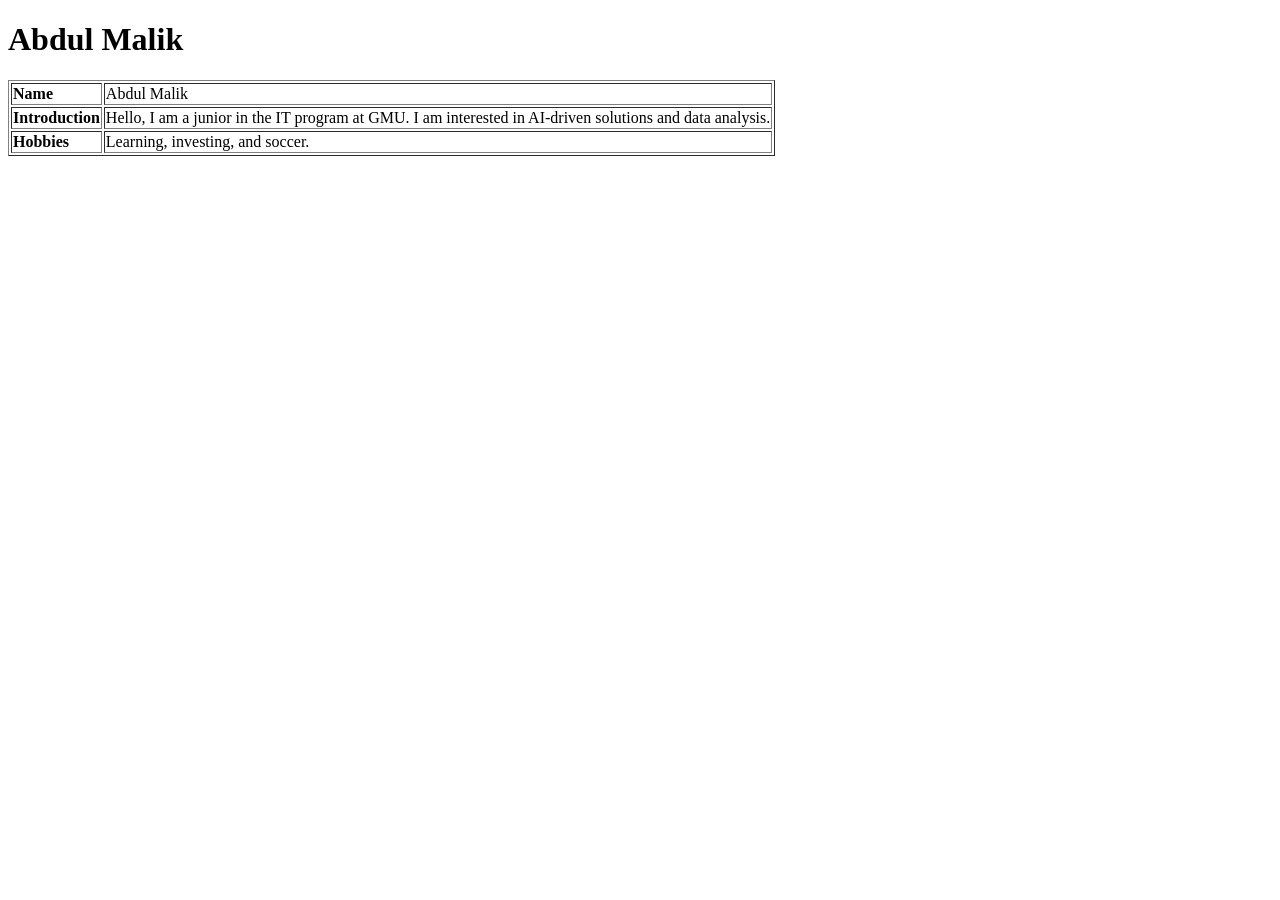
==== index.html @ d9f1fc01 "Create index.html" ====
<!DOCTYPE html>
<html>
<head>
    <title>Abdul Malik</title>
</head>
<body>

<h1>Abdul Malik</h1>

<table border="1">
<tr>
    <td><b>Name</b></td>
    <td>Abdul Malik</td>
</tr>
<tr>
    <td><b>Introduction</b></td>
    <td>Hello, I am a junior in the IT program at GMU. I am interested in AI-driven solutions and data analysis.</td>
</tr>
<tr>
    <td><b>Hobbies</b></td>
    <td>Learning, investing, and soccer.</td>
</tr>
</table>

</body>
</html>
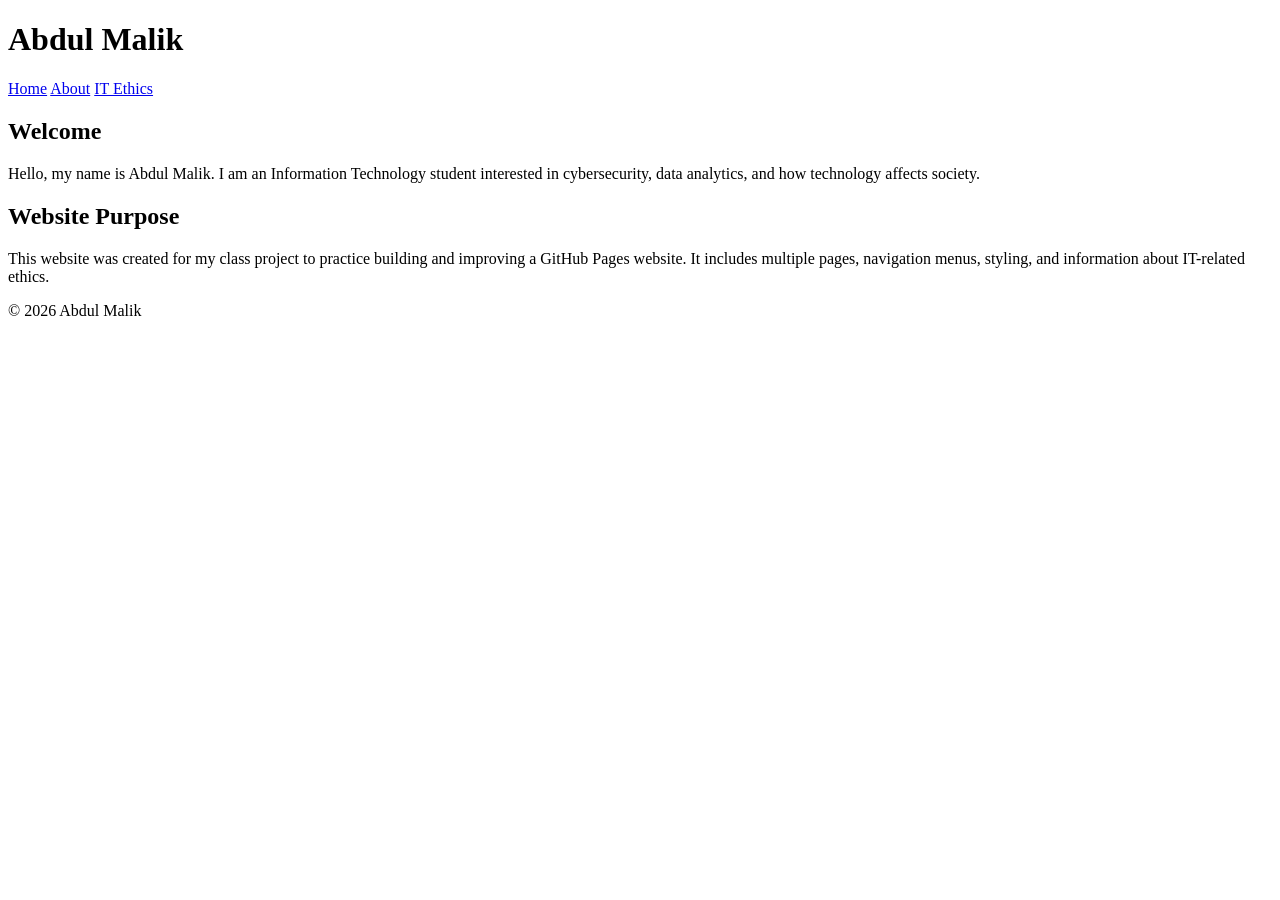
==== commit 0c2a975e: "index.html" ====
--- a/index.html
+++ b/index.html
@@ -1,26 +1,35 @@
 <!DOCTYPE html>
 <html>
 <head>
-    <title>Abdul Malik</title>
+  <title>Abdul Malik - IT Website</title>
+  <link rel="stylesheet" href="style.css">
 </head>
 <body>
 
-<h1>Abdul Malik</h1>
+<header>
+  <h1>Abdul Malik</h1>
+  <nav>
+    <a href="index.html">Home</a>
+    <a href="about.html">About</a>
+    <a href="ethics.html">IT Ethics</a>
+  </nav>
+</header>
 
-<table border="1">
-<tr>
-    <td><b>Name</b></td>
-    <td>Abdul Malik</td>
-</tr>
-<tr>
-    <td><b>Introduction</b></td>
-    <td>Hello, I am a junior in the IT program at GMU. I am interested in AI-driven solutions and data analysis.</td>
-</tr>
-<tr>
-    <td><b>Hobbies</b></td>
-    <td>Learning, investing, and soccer.</td>
-</tr>
-</table>
+<main>
+  <section class="card">
+    <h2>Welcome</h2>
+    <p>Hello, my name is Abdul Malik. I am an Information Technology student interested in cybersecurity, data analytics, and how technology affects society.</p>
+  </section>
+
+  <section class="card">
+    <h2>Website Purpose</h2>
+    <p>This website was created for my class project to practice building and improving a GitHub Pages website. It includes multiple pages, navigation menus, styling, and information about IT-related ethics.</p>
+  </section>
+</main>
+
+<footer>
+  <p>&copy; 2026 Abdul Malik</p>
+</footer>
 
 </body>
 </html>
